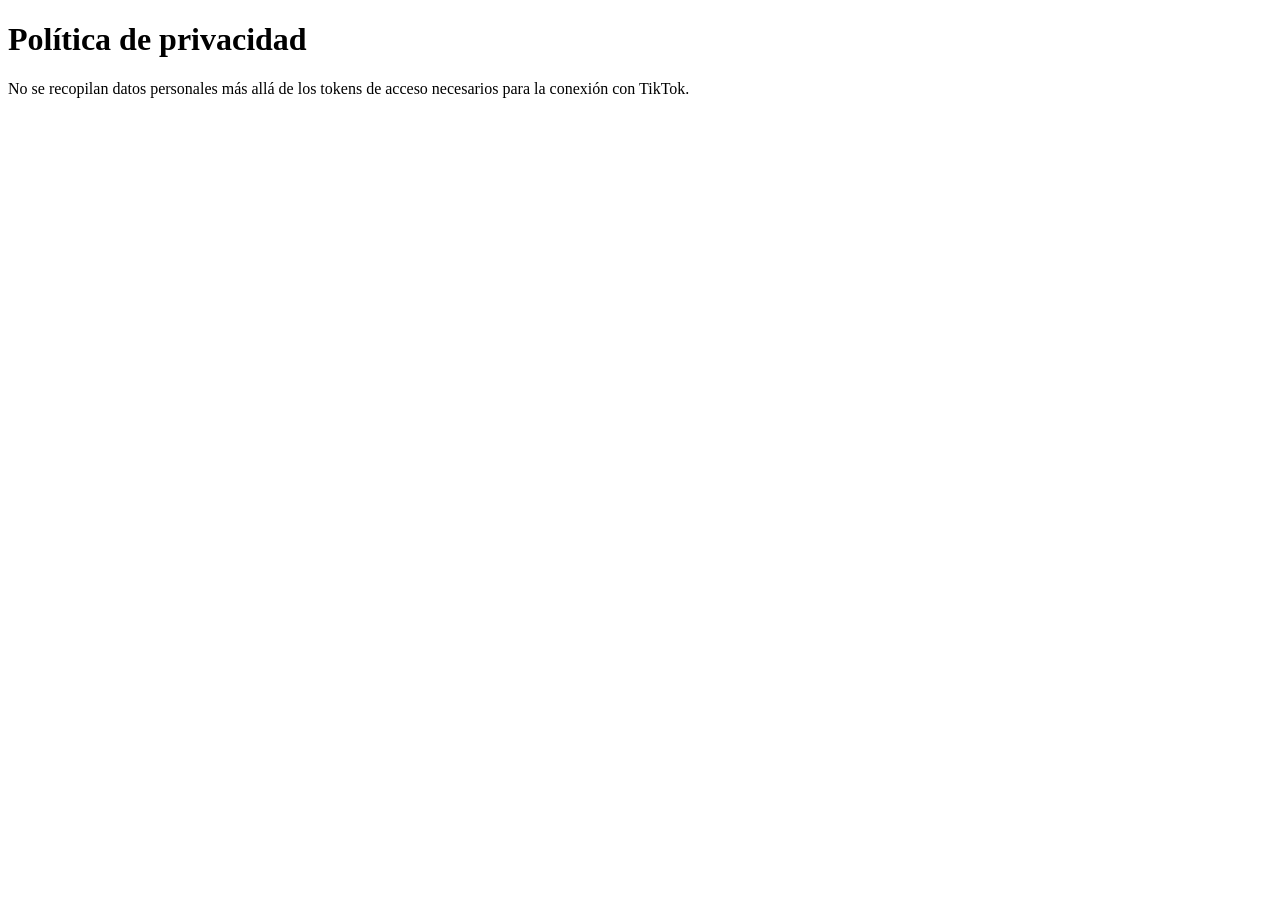
==== privacy.html @ deec9562 "Create privacy.html" ====
<!DOCTYPE html>
<html lang="es">
<head><meta charset="UTF-8"><title>Política de privacidad</title></head>
<body>
<h1>Política de privacidad</h1>
<p>No se recopilan datos personales más allá de los tokens de acceso necesarios para la conexión con TikTok.</p>
</body>
</html>
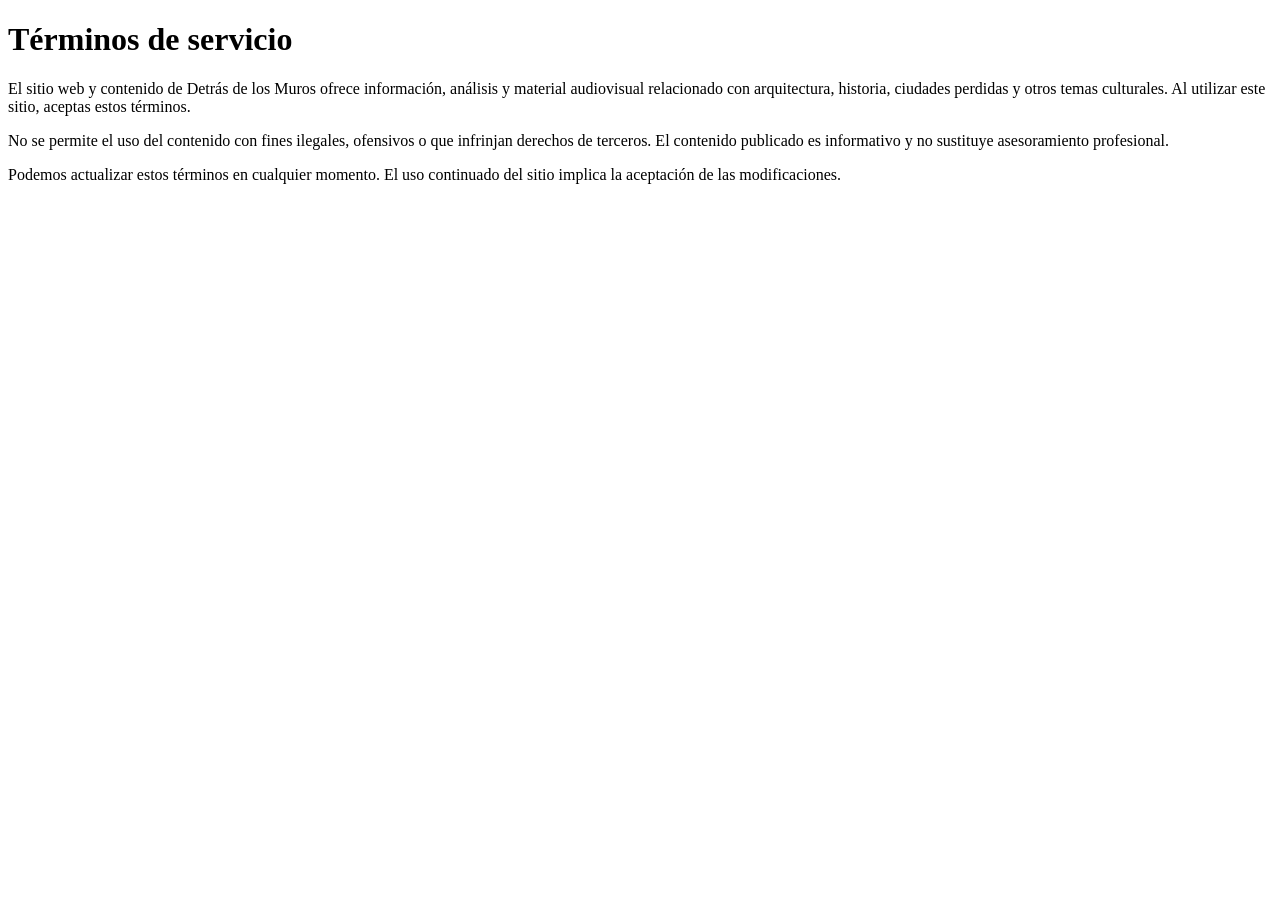
==== commit 301bfc15: "Update privacy.html" ====
--- a/privacy.html
+++ b/privacy.html
@@ -1,8 +1,13 @@
 <!DOCTYPE html>
 <html lang="es">
-<head><meta charset="UTF-8"><title>Política de privacidad</title></head>
+<head>
+<meta charset="UTF-8">
+<title>Términos de servicio</title>
+</head>
 <body>
-<h1>Política de privacidad</h1>
-<p>No se recopilan datos personales más allá de los tokens de acceso necesarios para la conexión con TikTok.</p>
+<h1>Términos de servicio</h1>
+<p>El sitio web y contenido de Detrás de los Muros ofrece información, análisis y material audiovisual relacionado con arquitectura, historia, ciudades perdidas y otros temas culturales. Al utilizar este sitio, aceptas estos términos.</p>
+<p>No se permite el uso del contenido con fines ilegales, ofensivos o que infrinjan derechos de terceros. El contenido publicado es informativo y no sustituye asesoramiento profesional.</p>
+<p>Podemos actualizar estos términos en cualquier momento. El uso continuado del sitio implica la aceptación de las modificaciones.</p>
 </body>
 </html>
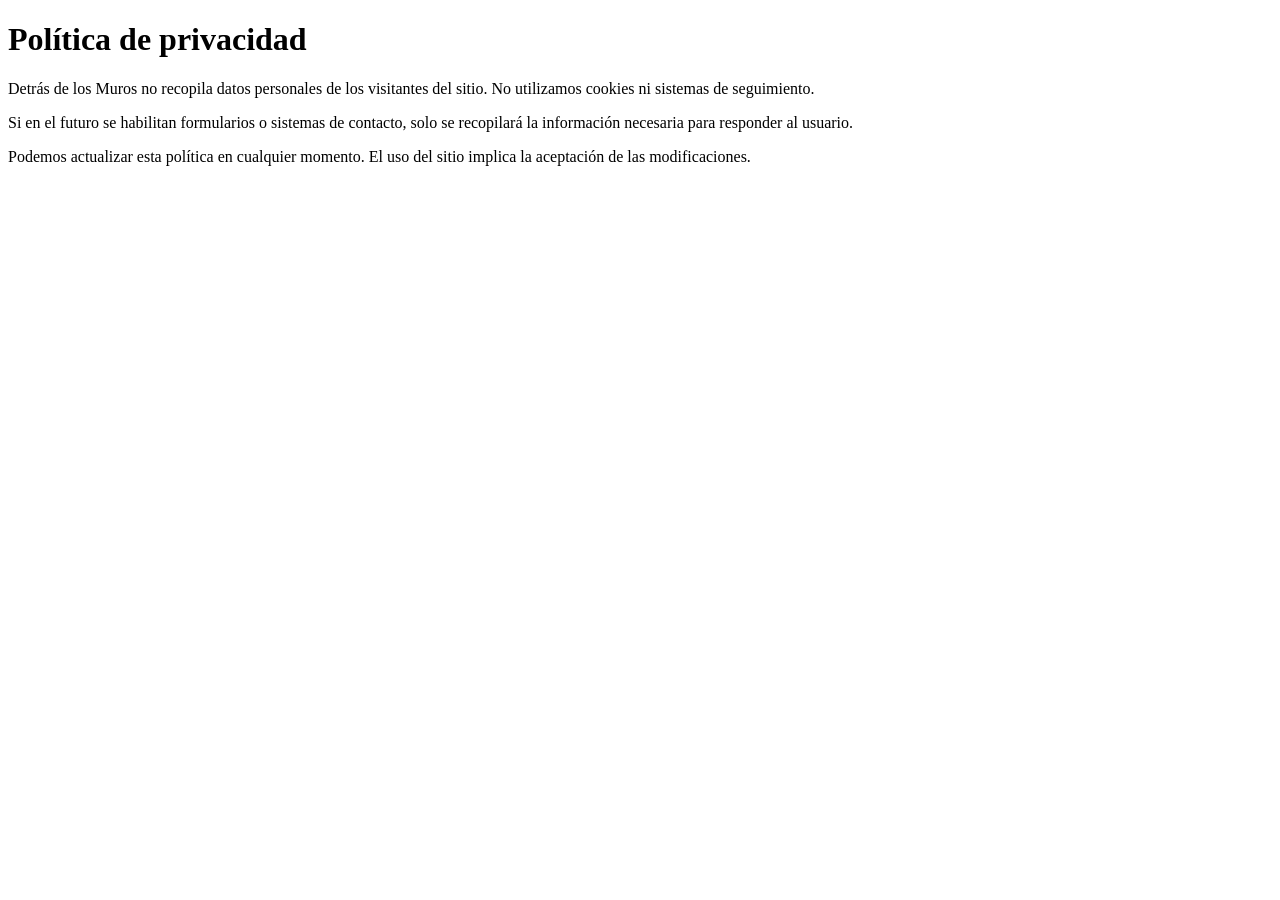
==== commit 98e46718: "Update privacy.html" ====
--- a/privacy.html
+++ b/privacy.html
@@ -2,12 +2,12 @@
 <html lang="es">
 <head>
 <meta charset="UTF-8">
-<title>Términos de servicio</title>
+<title>Política de privacidad</title>
 </head>
 <body>
-<h1>Términos de servicio</h1>
-<p>El sitio web y contenido de Detrás de los Muros ofrece información, análisis y material audiovisual relacionado con arquitectura, historia, ciudades perdidas y otros temas culturales. Al utilizar este sitio, aceptas estos términos.</p>
-<p>No se permite el uso del contenido con fines ilegales, ofensivos o que infrinjan derechos de terceros. El contenido publicado es informativo y no sustituye asesoramiento profesional.</p>
-<p>Podemos actualizar estos términos en cualquier momento. El uso continuado del sitio implica la aceptación de las modificaciones.</p>
+<h1>Política de privacidad</h1>
+<p>Detrás de los Muros no recopila datos personales de los visitantes del sitio. No utilizamos cookies ni sistemas de seguimiento.</p>
+<p>Si en el futuro se habilitan formularios o sistemas de contacto, solo se recopilará la información necesaria para responder al usuario.</p>
+<p>Podemos actualizar esta política en cualquier momento. El uso del sitio implica la aceptación de las modificaciones.</p>
 </body>
 </html>
